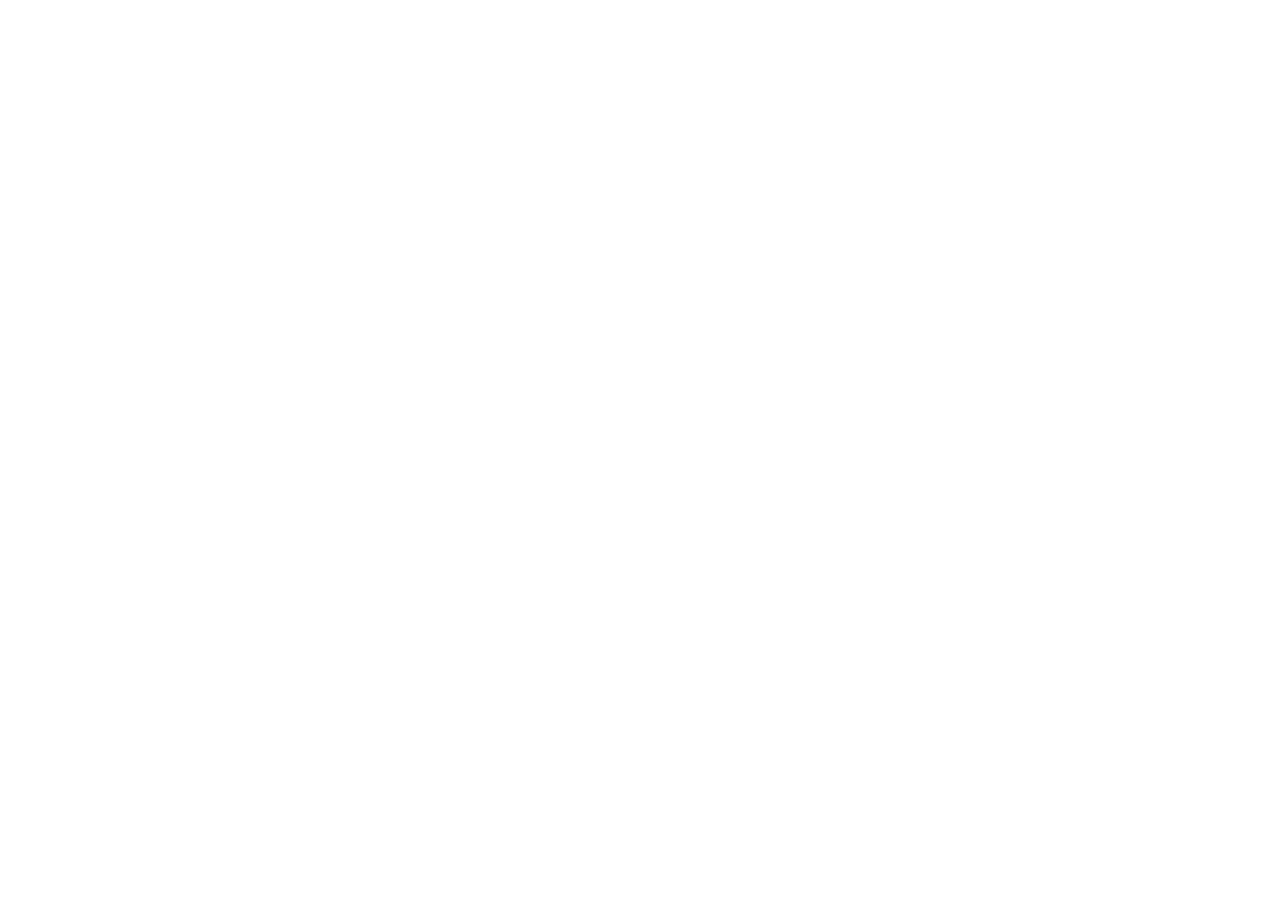
==== clock/index.html @ f0ccf10f "create html structure" ====
<!DOCTYPE html>
<html lang="en">
<head>
    <meta charset="UTF-8">
    <meta http-equiv="X-UA-Compatible" content="IE=edge">
    <meta name="viewport" content="width=device-width, initial-scale=1.0">
    <link rel="stylesheet" type="text/css" href="style.css">
    <title>Digital Clock</title>
</head>
<body>
    
    <div id="clock"></div>

    <script src="script.js"></script>
</body>
</html>
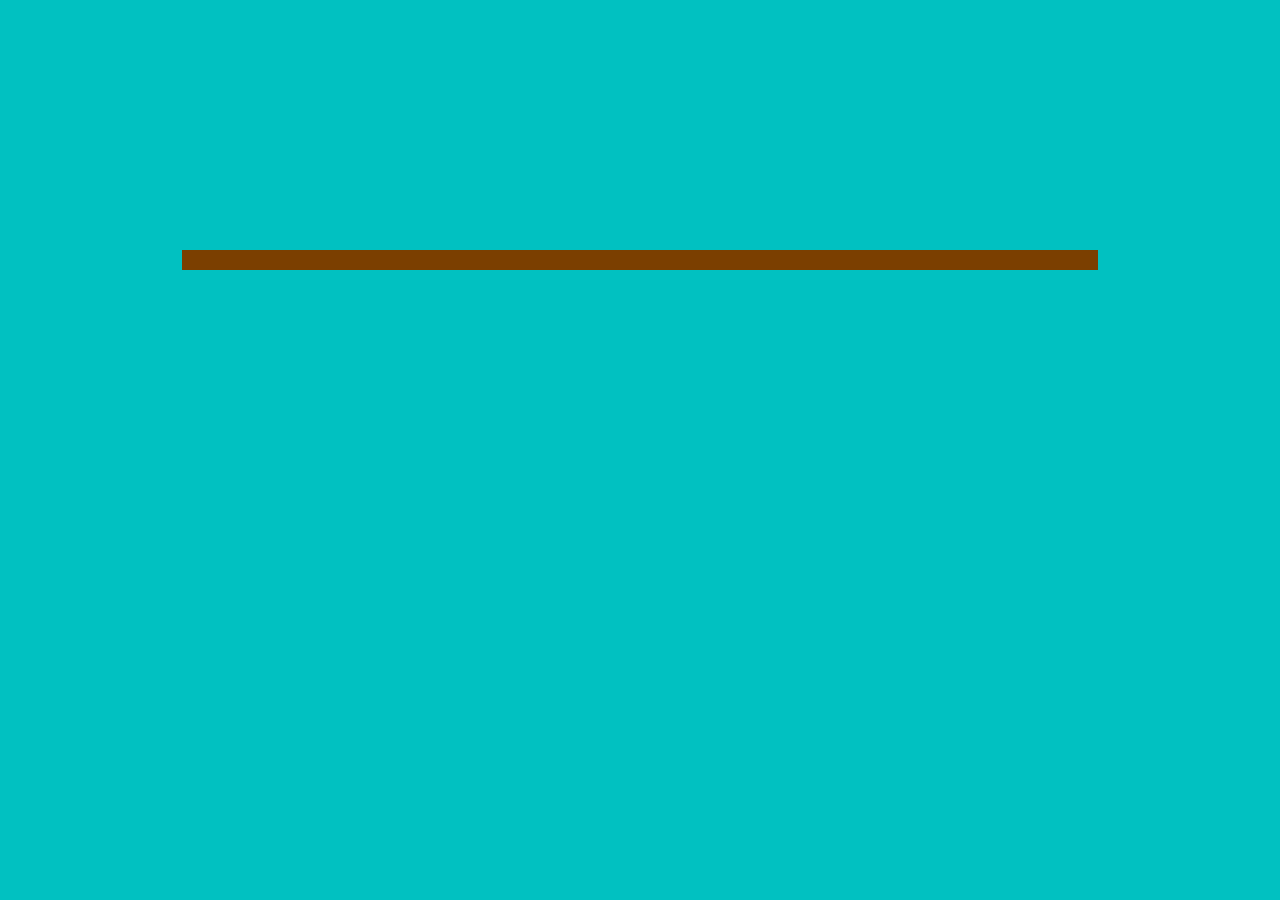
==== commit 067b77b9: "add style css" ====
--- a/clock/index.html
+++ b/clock/index.html
@@ -9,8 +9,12 @@
 </head>
 <body>
     
-    <div id="clock"></div>
+    <div class="container">
+        <div id="clock"></div>
+    </div>
+    
 
     <script src="script.js"></script>
+
 </body>
 </html>--- a/clock/style.css
+++ b/clock/style.css
@@ -0,0 +1,31 @@
+* {
+    margin: 0;
+    padding: 0;
+}
+
+body
+{
+    background-color: #01C1C1 ;
+}
+
+.container
+{
+    display: flex;
+    align-items: center;
+    justify-content: center;
+}
+
+#clock
+{
+    display: flex;
+    justify-content: center;
+    color: #FFFDD0;
+    font-size: 145px;
+    background-color: #7b3f00;
+    padding: 10px;
+    width: 70%;
+    font-family: Helvetica;
+    text-align: center;
+    margin-top: 250px;
+}
+
